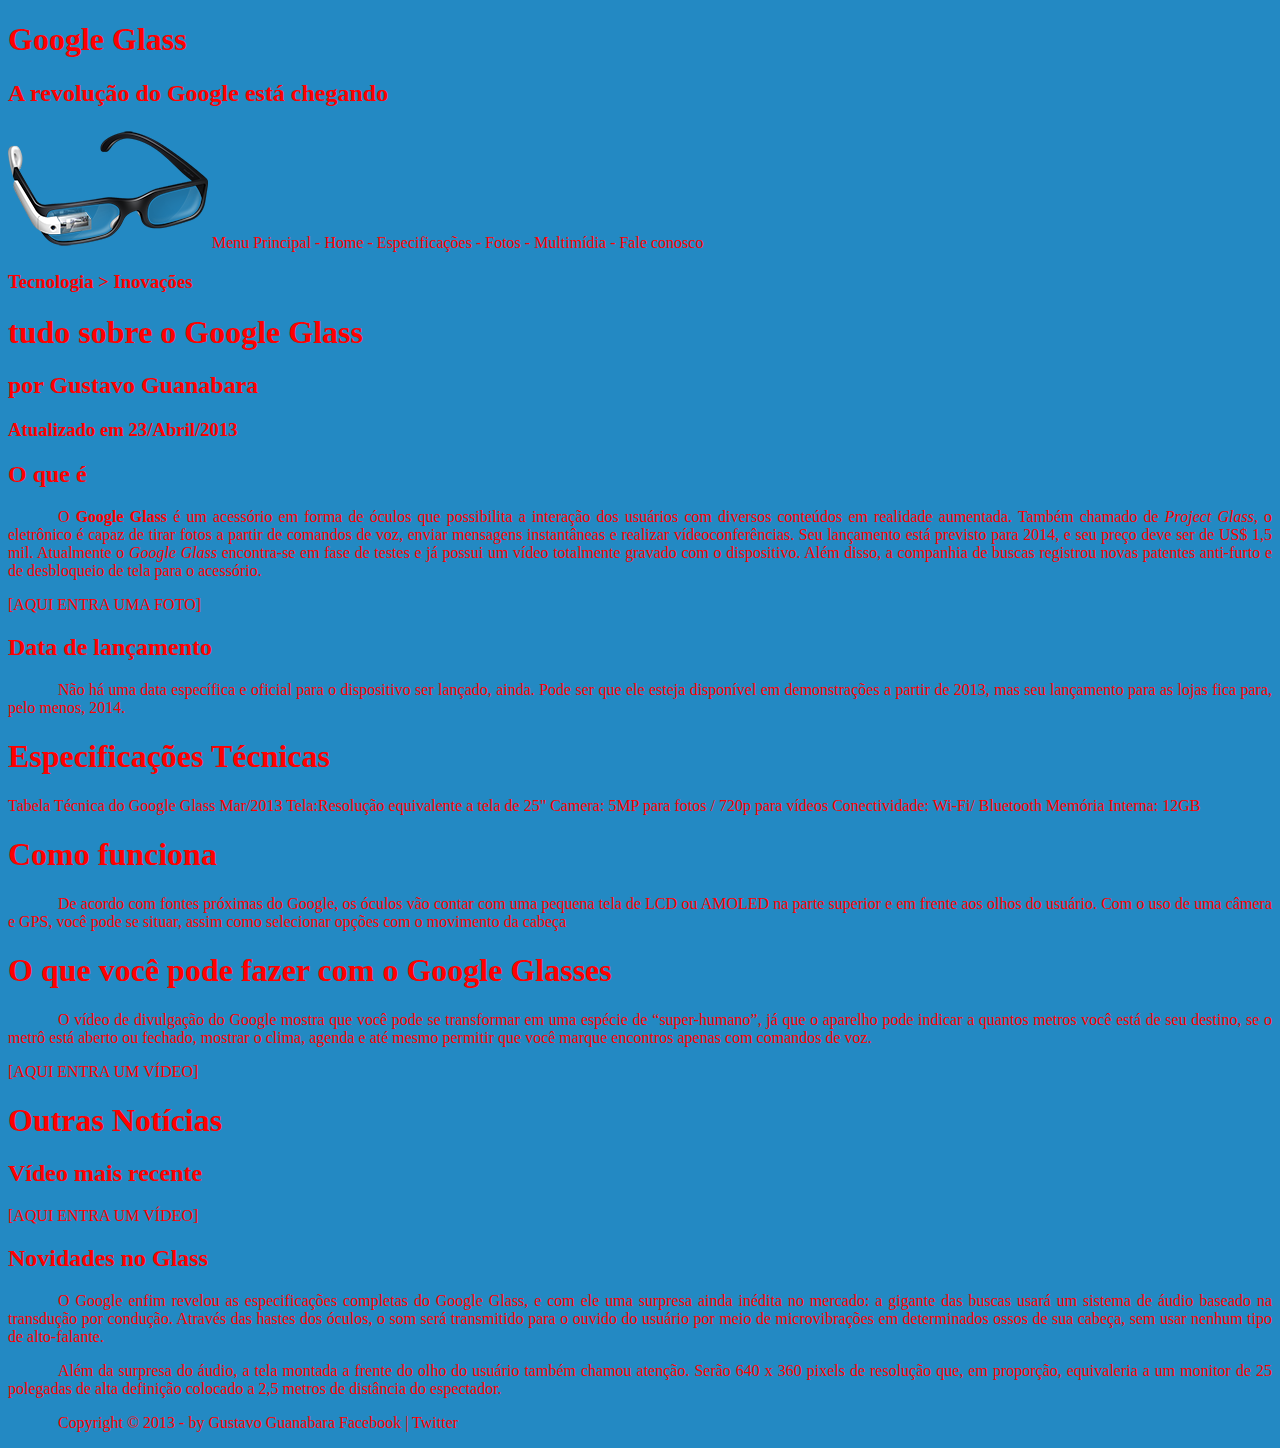
==== curso-html5-pacote01/projeto-glass-html5/index.html @ 9df1c86e "Entrando_no_CSS" ====
<!DOCTYPE html>
<html lang="pt-br">
    <head>
        <meta charset="UTF-8"/>
        <title>Tudo sobre Google Glass</title>
        <style>
            body{
                /*Normalmente as cores são escritas na forma de RGB mesmo. Isso evita alguns desentendimentos e eventuais problemas de monitor/código (vai que o editor considera um tom de vermelho diferente. Bons programas já mostram os códigos em hexadecimal diretamente. Uma boa ferramente de seletor hexadecimal é o Gimp
                Tbm é possível escrever as cores com rgb direto*/
                background-color: rgb(35, 137, 195);
                color: red;
            }
            p {
                text-align: justify;
                text-indent: 50px;
            }

        </style>

    </head>
    <body>
        <div id="interface">
            
            <!--Nomes de arquivos e id precisam ser claros e definidos (evite espaços e 
                acentuações)-->
            <header id="cabecalho">
                <!--Esse esquema do "hgroup" vai agrupar títulos. É útil em situações como essa msm, 
                    em que um cabeçalho/título precisa ser montado de uma mesma maneira em outros 
                    pontos do código. A diferença é apenas semântica-->
                <hgroup>
                <h1>Google Glass</h1>
                <h2>A revolução do Google está chegando</h2>
                </hgroup>

                <!--A tag de imagem é bem simples. Ela tem um parâmetro padrão src (absolutamente necessário
                    em qql situação). Essa tag pode ter um id pro CSS se for o caso tbm-->
                <img src="_imagens/glass-oculos-preto-peq.png"/>

                Menu Principal
                - Home
                - Especificações
                - Fotos
                - Multimídia
                - Fale conosco

            </header>

            <!--A tag <br/> (break row) faz a quebra de linha no html. Cada uso dela gera uma 
            quebra de linha
            O esquema do &nbsp; aumenta um espaço em branco-->
            <hgroup>
                <h3>Tecnologia > Inovações</h3>
                <h1> tudo sobre o Google Glass</h1>
                <h2>por Gustavo Guanabara</h2>
                <h3>Atualizado em 23/Abril/2013</h3>
            </hgroup>

            <!--
                Aqui são duas tags que utilizam esquemas no html para mostragem de código. Apenas algumas observações pertinentes.


            <pre>
                <code>
public static void main(String[] args){
    System.out.println("Hello World");
}
                </code>
            </pre>
            -->


            <!--
                Veja que esses símbolos especiais são interessantes mas extremamente situacionais, normalmente poucos são usados. Ainda assim é interessante manter uma src pra pegá-los de vez em quando

            <h1>Símbolos especiais</h1>
            <p>Toda a simbologia pode ser encontrada aqui: 'https://erikasarti.com/html/dingbats-simbolos-desenhos/'</p>
            -->
            
            <h2>O que é</h2>
            <!--Acabei de descobrir essa tag nova aqui, a &shy;, aparentemente ela funciona igual a tag <wbr/>, mas adiciona o hyphen entre as hifenizações
            Outra formatação interessante é a <em></em> - de emphasis. Muito parecida com as letras em itálico, mas com leves diferenças na letra e semânticas. Pro navegador o termo está em ênfase (algumas mudanças dependendo do contexto do navegador)
            A tag <del></del> substitui a tag <s>. Essa tag risca a palavra
            Muitas das tags antigas foram transferidas para formatação em CSS3. O problema q isso gera é a herança de características. Possivelmente usar text-decoration: none ou outro tipo de parâmetro com none será necessário-->
            <p>O <span style="font-weight: bolder">Google Glass</span> é um acessório em forma de óculos que possibilita a interação dos usuários com diversos conteúdos em realidade aumentada. Também chamado de <i>Project Glass</i>, o eletrônico é capaz de tirar fotos a partir de comandos de voz, enviar mensagens instantâneas e realizar vídeo&shy;con&shy;ferên&shy;cias. Seu lançamento está previsto para 2014, e seu preço deve ser de US$ 1,5 mil. Atualmente o <em>Google Glass</em> encontra-se em fase de testes e já possui um vídeo totalmente gravado com o dispositivo. Além disso, a companhia de buscas registrou novas patentes anti-furto e de desbloqueio de tela para o acessório.</p>

            [AQUI ENTRA UMA FOTO]

            <h2>Data de lançamento</h2>
            <p>Não há uma data específica e oficial para o dispositivo ser lançado, ainda. Pode ser que ele esteja disponível em demonstrações a partir de 2013, mas seu lançamento para as lojas fica para, pelo menos, 2014.</p>

            <h1>Especificações Técnicas</h1>
            Tabela Técnica do Google Glass Mar/2013

            Tela:Resolução equivalente a tela de 25"
            Camera: 5MP para fotos / 720p para vídeos
            Conectividade: Wi-Fi/ Bluetooth
            Memória Interna: 12GB

            <h1>Como funciona</h1>
            <p>De acordo com fontes próximas do Google, os óculos vão contar com uma pequena tela de LCD ou AMOLED na parte superior e em frente aos olhos do usuário. Com o uso de uma câmera e GPS, você pode se situar, assim como selecionar opções com o movimento da cabeça</p>

            <!--Existe essa tag de html5, a <wbr/> (short para wordbreaker), ela funciona como uma marcação de quebra de linha dentro do código (normalmente em parágrafos)-->
            <h1>O que você pode fazer com o Google Glasses</h1>
            <p>O vídeo de divulgação do Google mostra que você pode se transformar em uma espécie de “super-<wbr/>humano”, já que o aparelho pode indicar a quantos metros você está de seu destino, se o metrô está aberto ou fechado, mostrar o clima, agenda e até mesmo permitir que você marque encontros apenas com comandos de voz.</p>

            [AQUI ENTRA UM VÍDEO]

            <h1>Outras Notícias</h1>
            <h2>Vídeo mais recente</h2>

            [AQUI ENTRA UM VÍDEO]

            <h2>Novidades no Glass</h2>
            <p>O Google enfim revelou as especificações completas do Google Glass, e com ele uma surpresa ainda inédita no mercado: a gigante das buscas usará um sistema de áudio baseado na transdução por condução. Através das hastes dos óculos, o som será transmitido para o ouvido do usuário por meio de microvibrações em determinados ossos de sua cabeça, sem usar nenhum tipo de alto-falante.</p>

            <p>Além da surpresa do áudio, a tela montada a frente do olho do usuário também chamou atenção. Serão 640 x 360 pixels de resolução que, em proporção, equivaleria a um monitor de 25 polegadas de alta definição colocado a 2,5 metros de distância do espectador.</p>

            <p>Copyright &copy; 2013 - by Gustavo Guanabara
            Facebook | Twitter</p>

        </div>
    </body>
</html>
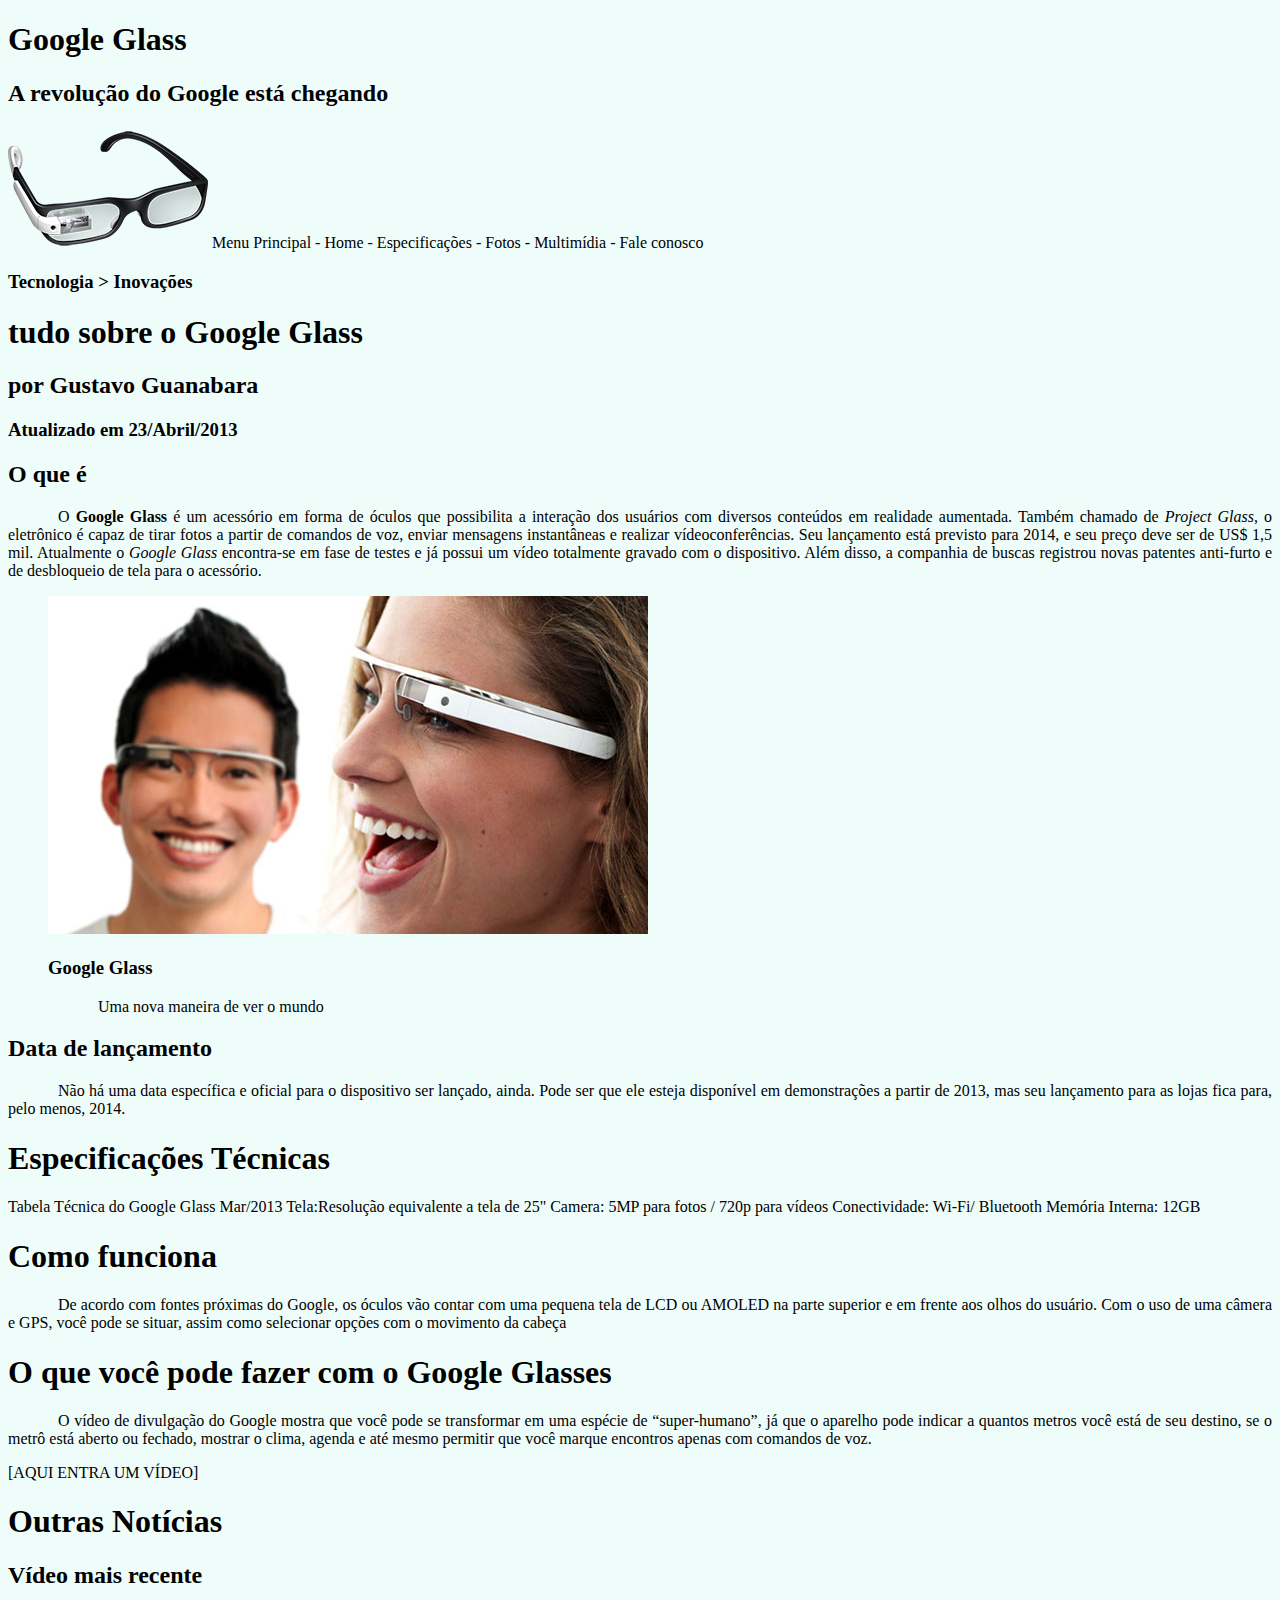
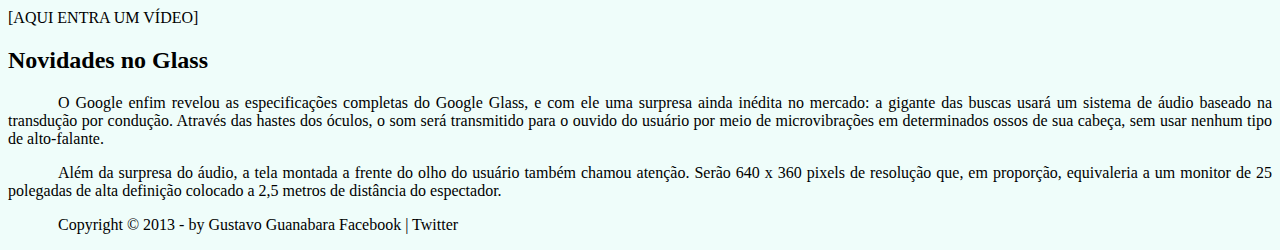
==== commit a905bd66: "CoresEImagens" ====
--- a/curso-html5-pacote01/projeto-glass-html5/index.html
+++ b/curso-html5-pacote01/projeto-glass-html5/index.html
@@ -5,10 +5,12 @@
         <title>Tudo sobre Google Glass</title>
         <style>
             body{
+                /*Importante dizer que não existem mais maneiras de tratar cores dentro do html. Só se for usado o React*/
                 /*Normalmente as cores são escritas na forma de RGB mesmo. Isso evita alguns desentendimentos e eventuais problemas de monitor/código (vai que o editor considera um tom de vermelho diferente. Bons programas já mostram os códigos em hexadecimal diretamente. Uma boa ferramente de seletor hexadecimal é o Gimp
                 Tbm é possível escrever as cores com rgb direto*/
-                background-color: rgb(35, 137, 195);
-                color: red;
+                background-color: hsla(165, 81%, 93%, 0.5); /*hsl usa parâmetros diferentes de cores pra definí-las. Tbm pode usar o canal alfa*/
+                /*Esse "a" aí é de 'alfa'. ELe mede o nível de transparência de determinado elemento que está na configuração. 0 é totalmente transparente, 1 é totalmente opaco.*/
+                color: rgba(0, 0, 0, 1);
             }
             p {
                 text-align: justify;
@@ -83,7 +85,20 @@
             Muitas das tags antigas foram transferidas para formatação em CSS3. O problema q isso gera é a herança de características. Possivelmente usar text-decoration: none ou outro tipo de parâmetro com none será necessário-->
             <p>O <span style="font-weight: bolder">Google Glass</span> é um acessório em forma de óculos que possibilita a interação dos usuários com diversos conteúdos em realidade aumentada. Também chamado de <i>Project Glass</i>, o eletrônico é capaz de tirar fotos a partir de comandos de voz, enviar mensagens instantâneas e realizar vídeo&shy;con&shy;ferên&shy;cias. Seu lançamento está previsto para 2014, e seu preço deve ser de US$ 1,5 mil. Atualmente o <em>Google Glass</em> encontra-se em fase de testes e já possui um vídeo totalmente gravado com o dispositivo. Além disso, a companhia de buscas registrou novas patentes anti-furto e de desbloqueio de tela para o acessório.</p>
 
-            [AQUI ENTRA UMA FOTO]
+            <!--Uma observação relacionada às imagens: é muito melhor usar um arquivo menor de verdade (dá pra mudar tudo em editores de texto) e colocar ele no tamanho certo, otimizado pra web, ao invés de só diminuir o arquivo na mão mesmo (com as tags de width
+            Tbm dá pra dizer que imagens png são consideravelmente maiores que os outros formatos
+            <img src="fundoInfinito.jpg"/>-->
+
+            <!--Essa tag <figure></figure> é meio nova no html e serve para juntar os componentes de uma imagem. Como legenda, nome endereçamento, etc. Ajuda na hora das pesquisas e audiodescrições-->
+            <figure>
+                <!--Apesar do windows usar contra-barras pra indexação de arquivos, a maioria dos sistemas p/ internet usa barras normais, então isso se tornou o padrão pra interpretação web. Evite ao máximo os caminhos absolutos na hora das imagens (quando ele for pro servidor as caminhos não funcionam mais)-->
+                <img src="_imagens/glass-quadro-homem-mulher.jpg"/>
+                <!--Esse figcaption tem um nome vindo de 'CC' (closed captions). É uma legenda, basicamente. Claro que existe uma esquematização CSS pra corrigir qql erro nessa tag-->
+                <figcaption>
+                    <h3>Google Glass</h3>
+                    <p>Uma nova maneira de ver o mundo</p>
+                </figcaption>
+            </figure>
 
             <h2>Data de lançamento</h2>
             <p>Não há uma data específica e oficial para o dispositivo ser lançado, ainda. Pode ser que ele esteja disponível em demonstrações a partir de 2013, mas seu lançamento para as lojas fica para, pelo menos, 2014.</p>
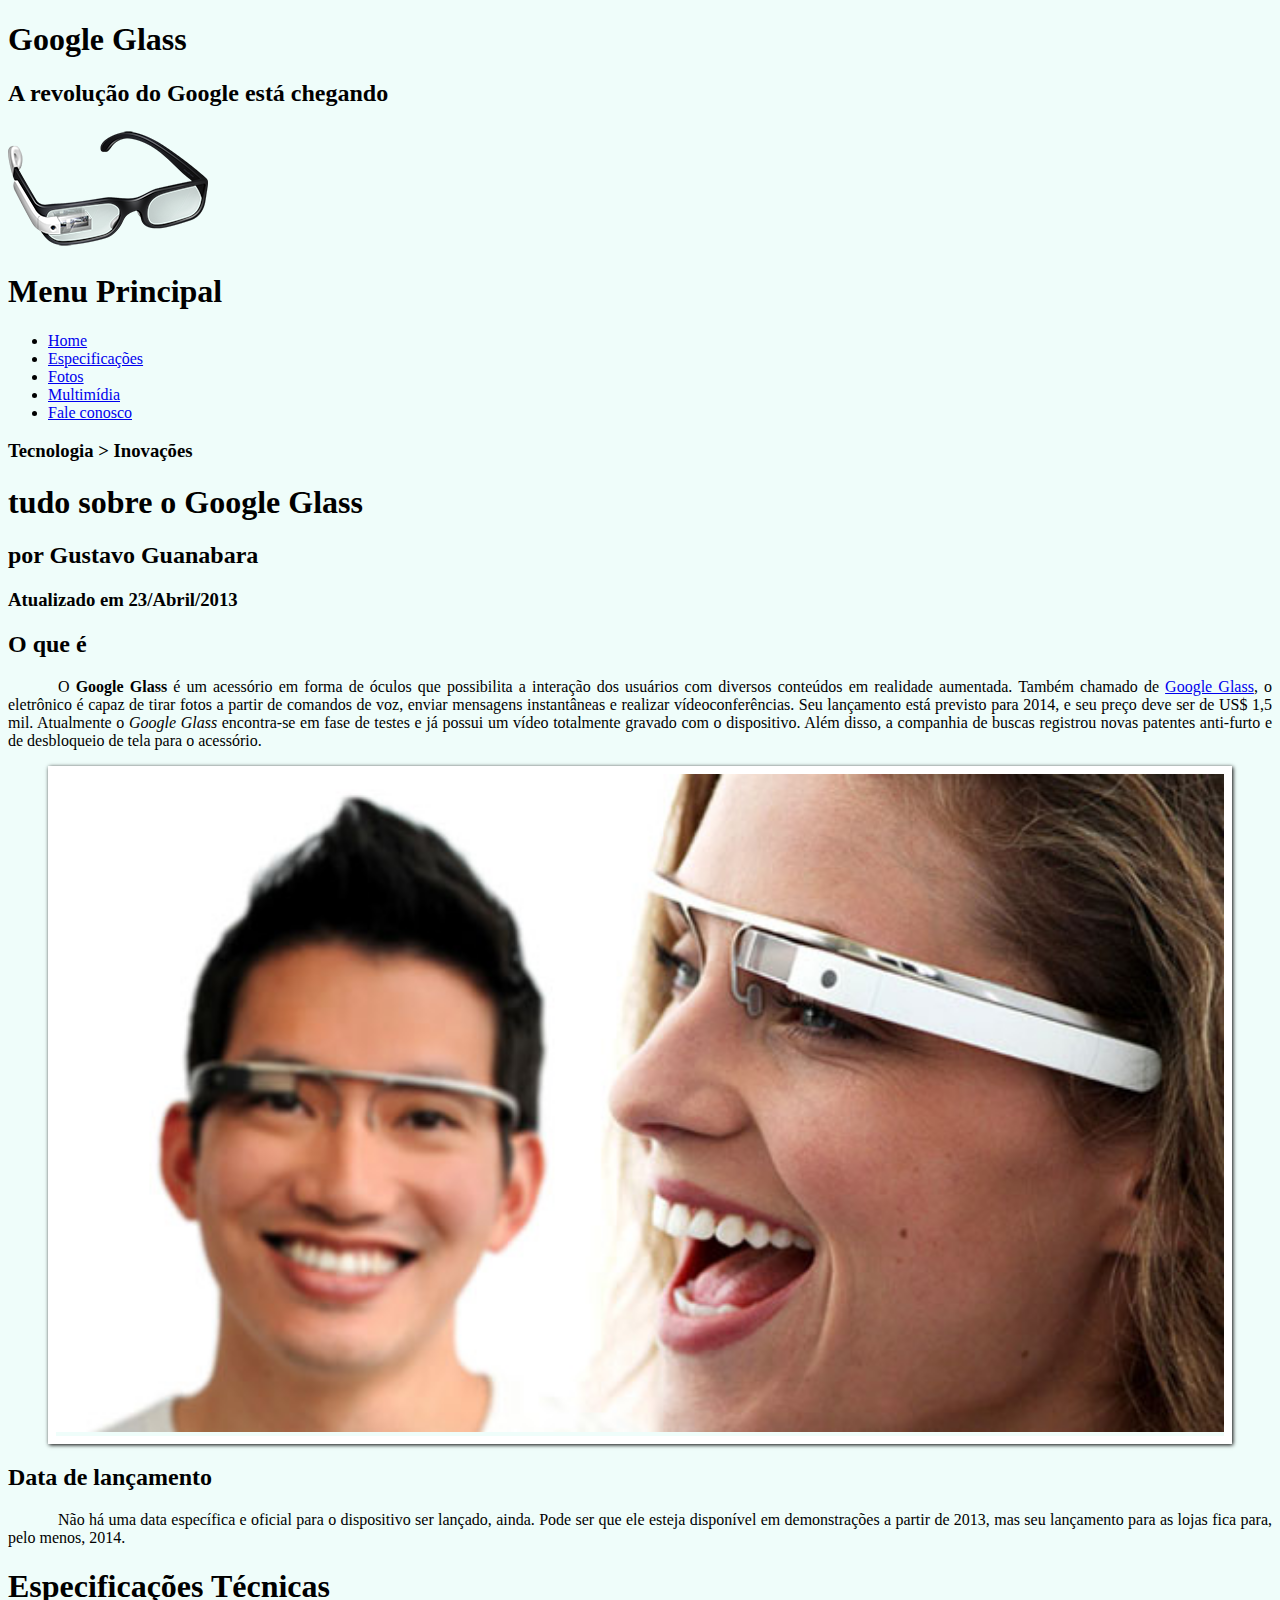
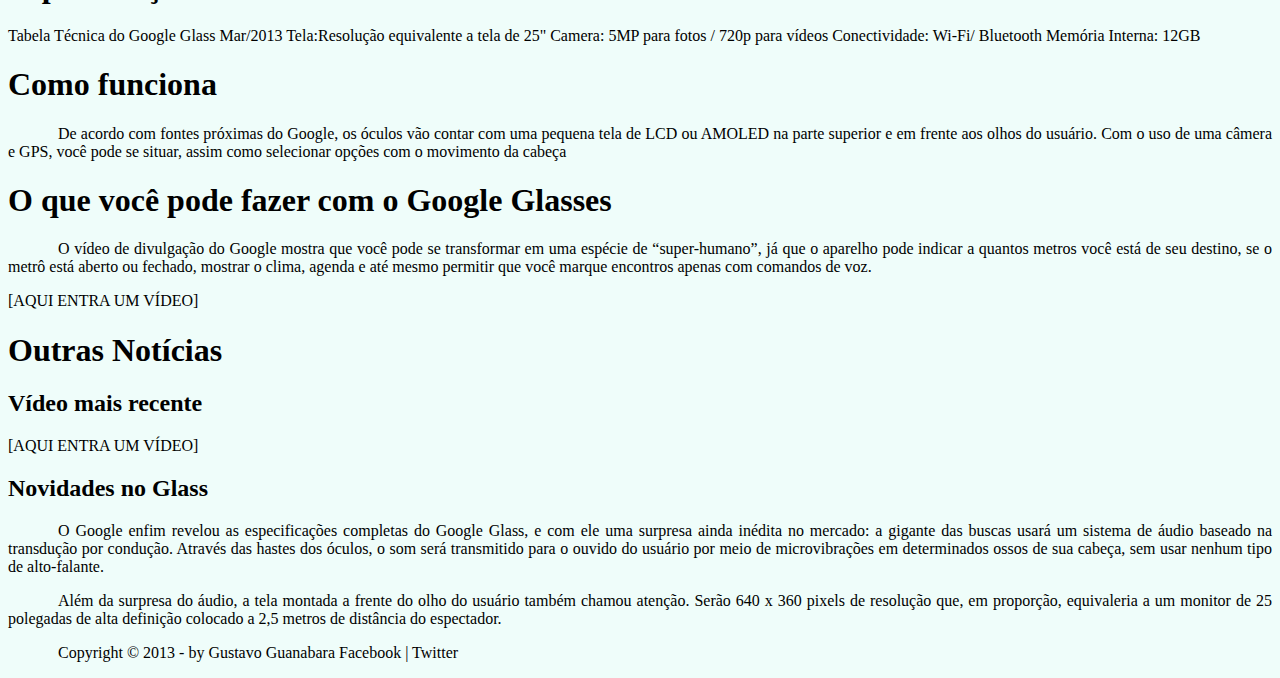
==== commit d1e07c72: "EstiloCss" ====
--- a/curso-html5-pacote01/projeto-glass-html5/index.html
+++ b/curso-html5-pacote01/projeto-glass-html5/index.html
@@ -3,21 +3,8 @@
     <head>
         <meta charset="UTF-8"/>
         <title>Tudo sobre Google Glass</title>
-        <style>
-            body{
-                /*Importante dizer que não existem mais maneiras de tratar cores dentro do html. Só se for usado o React*/
-                /*Normalmente as cores são escritas na forma de RGB mesmo. Isso evita alguns desentendimentos e eventuais problemas de monitor/código (vai que o editor considera um tom de vermelho diferente. Bons programas já mostram os códigos em hexadecimal diretamente. Uma boa ferramente de seletor hexadecimal é o Gimp
-                Tbm é possível escrever as cores com rgb direto*/
-                background-color: hsla(165, 81%, 93%, 0.5); /*hsl usa parâmetros diferentes de cores pra definí-las. Tbm pode usar o canal alfa*/
-                /*Esse "a" aí é de 'alfa'. ELe mede o nível de transparência de determinado elemento que está na configuração. 0 é totalmente transparente, 1 é totalmente opaco.*/
-                color: rgba(0, 0, 0, 1);
-            }
-            p {
-                text-align: justify;
-                text-indent: 50px;
-            }
-
-        </style>
+        
+        <link rel="stylesheet" type="text/css" href="_css/estilo.css"/>
 
     </head>
     <body>
@@ -38,13 +25,19 @@
                     em qql situação). Essa tag pode ter um id pro CSS se for o caso tbm-->
                 <img src="_imagens/glass-oculos-preto-peq.png"/>
 
-                Menu Principal
-                - Home
-                - Especificações
-                - Fotos
-                - Multimídia
-                - Fale conosco
-
+                <nav id=""menu>
+                    <h1>Menu Principal</h1>
+                    <!--Parâmetro start só funciona com números inteiros-->
+                    <!--Unordered lists só usam marcadores-->
+                    <ul>
+                        <!--Pra links internos é interessante manter o target _self-->
+                        <li><a href="index.html">Home</a></li>
+                        <li><a href="specs.html">Especificações</a></li>
+                        <li><a href="fotos.html">Fotos</a></li>
+                        <li><a href="multimidia.html">Multimídia</a></li>
+                        <li><a href="fale-conosco.html">Fale conosco</a></li>
+                    </ul>
+                </nav>
             </header>
 
             <!--A tag <br/> (break row) faz a quebra de linha no html. Cada uso dela gera uma 
@@ -83,14 +76,14 @@
             Outra formatação interessante é a <em></em> - de emphasis. Muito parecida com as letras em itálico, mas com leves diferenças na letra e semânticas. Pro navegador o termo está em ênfase (algumas mudanças dependendo do contexto do navegador)
             A tag <del></del> substitui a tag <s>. Essa tag risca a palavra
             Muitas das tags antigas foram transferidas para formatação em CSS3. O problema q isso gera é a herança de características. Possivelmente usar text-decoration: none ou outro tipo de parâmetro com none será necessário-->
-            <p>O <span style="font-weight: bolder">Google Glass</span> é um acessório em forma de óculos que possibilita a interação dos usuários com diversos conteúdos em realidade aumentada. Também chamado de <i>Project Glass</i>, o eletrônico é capaz de tirar fotos a partir de comandos de voz, enviar mensagens instantâneas e realizar vídeo&shy;con&shy;ferên&shy;cias. Seu lançamento está previsto para 2014, e seu preço deve ser de US$ 1,5 mil. Atualmente o <em>Google Glass</em> encontra-se em fase de testes e já possui um vídeo totalmente gravado com o dispositivo. Além disso, a companhia de buscas registrou novas patentes anti-furto e de desbloqueio de tela para o acessório.</p>
+            <p>O <span style="font-weight: bolder">Google Glass</span> é um acessório em forma de óculos que possibilita a interação dos usuários com diversos conteúdos em realidade aumentada. Também chamado de <a href="https://www.google.com/glass/start/" target="_blank">Google Glass</a>, o eletrônico é capaz de tirar fotos a partir de comandos de voz, enviar mensagens instantâneas e realizar vídeo&shy;con&shy;ferên&shy;cias. Seu lançamento está previsto para 2014, e seu preço deve ser de US$ 1,5 mil. Atualmente o <em>Google Glass</em> encontra-se em fase de testes e já possui um vídeo totalmente gravado com o dispositivo. Além disso, a companhia de buscas registrou novas patentes anti-furto e de desbloqueio de tela para o acessório.</p>
 
             <!--Uma observação relacionada às imagens: é muito melhor usar um arquivo menor de verdade (dá pra mudar tudo em editores de texto) e colocar ele no tamanho certo, otimizado pra web, ao invés de só diminuir o arquivo na mão mesmo (com as tags de width
             Tbm dá pra dizer que imagens png são consideravelmente maiores que os outros formatos
             <img src="fundoInfinito.jpg"/>-->
 
             <!--Essa tag <figure></figure> é meio nova no html e serve para juntar os componentes de uma imagem. Como legenda, nome endereçamento, etc. Ajuda na hora das pesquisas e audiodescrições-->
-            <figure>
+            <figure class="foto-legenda">
                 <!--Apesar do windows usar contra-barras pra indexação de arquivos, a maioria dos sistemas p/ internet usa barras normais, então isso se tornou o padrão pra interpretação web. Evite ao máximo os caminhos absolutos na hora das imagens (quando ele for pro servidor as caminhos não funcionam mais)-->
                 <img src="_imagens/glass-quadro-homem-mulher.jpg"/>
                 <!--Esse figcaption tem um nome vindo de 'CC' (closed captions). É uma legenda, basicamente. Claro que existe uma esquematização CSS pra corrigir qql erro nessa tag-->
--- a/curso-html5-pacote01/projeto-glass-html5/_css/estilo.css
+++ b/curso-html5-pacote01/projeto-glass-html5/_css/estilo.css
@@ -0,0 +1,49 @@
+@charset "UTF-8";
+
+body{
+    /*Importante dizer que não existem mais maneiras de tratar cores dentro do html. Só se for usado o React*/
+    /*Normalmente as cores são escritas na forma de RGB mesmo. Isso evita alguns desentendimentos e eventuais problemas de monitor/código (vai que o editor considera um tom de vermelho diferente. Bons programas já mostram os códigos em hexadecimal diretamente. Uma boa ferramente de seletor hexadecimal é o Gimp
+    Tbm é possível escrever as cores com rgb direto*/
+    background-color: hsla(165, 81%, 93%, 0.5); /*hsl usa parâmetros diferentes de cores pra definí-las. Tbm pode usar o canal alfa*/
+    /*Esse "a" aí é de 'alfa'. ELe mede o nível de transparência de determinado elemento que está na configuração. 0 é totalmente transparente, 1 é totalmente opaco.*/
+    color: rgba(0, 0, 0, 1);
+}
+p {
+    text-align: justify;
+    text-indent: 50px;
+}
+
+/*Formatação de imagens com legendas*/
+/*É padrão da linguagem CSS usar o nome da tag . o nome da classe*/
+figure.foto-legenda {
+    position: relative;
+    border: 8px solid white;
+    box-shadow: 1px 1px 4px black;
+}
+
+/*Tags dentro de figure precisam ser marcadas dps da referência de classe*/
+figure.foto-legenda img{
+    width: 100%;
+    height: 100%;
+}
+
+figure.foto-legenda figcaption {
+    opacity: 0;
+    position: absolute;
+    top: 0px;
+    background-color: rgba(0, 0, 0, 0.4);
+    color: white;
+    width: 100%;
+    height: 100%;
+    padding: 10px;
+    box-sizing: border-box;
+    transition: 1s;
+}
+
+figure.foto-legenda:hover figcaption {
+    opacity: 1;
+}
+
+nav.menu {
+    
+}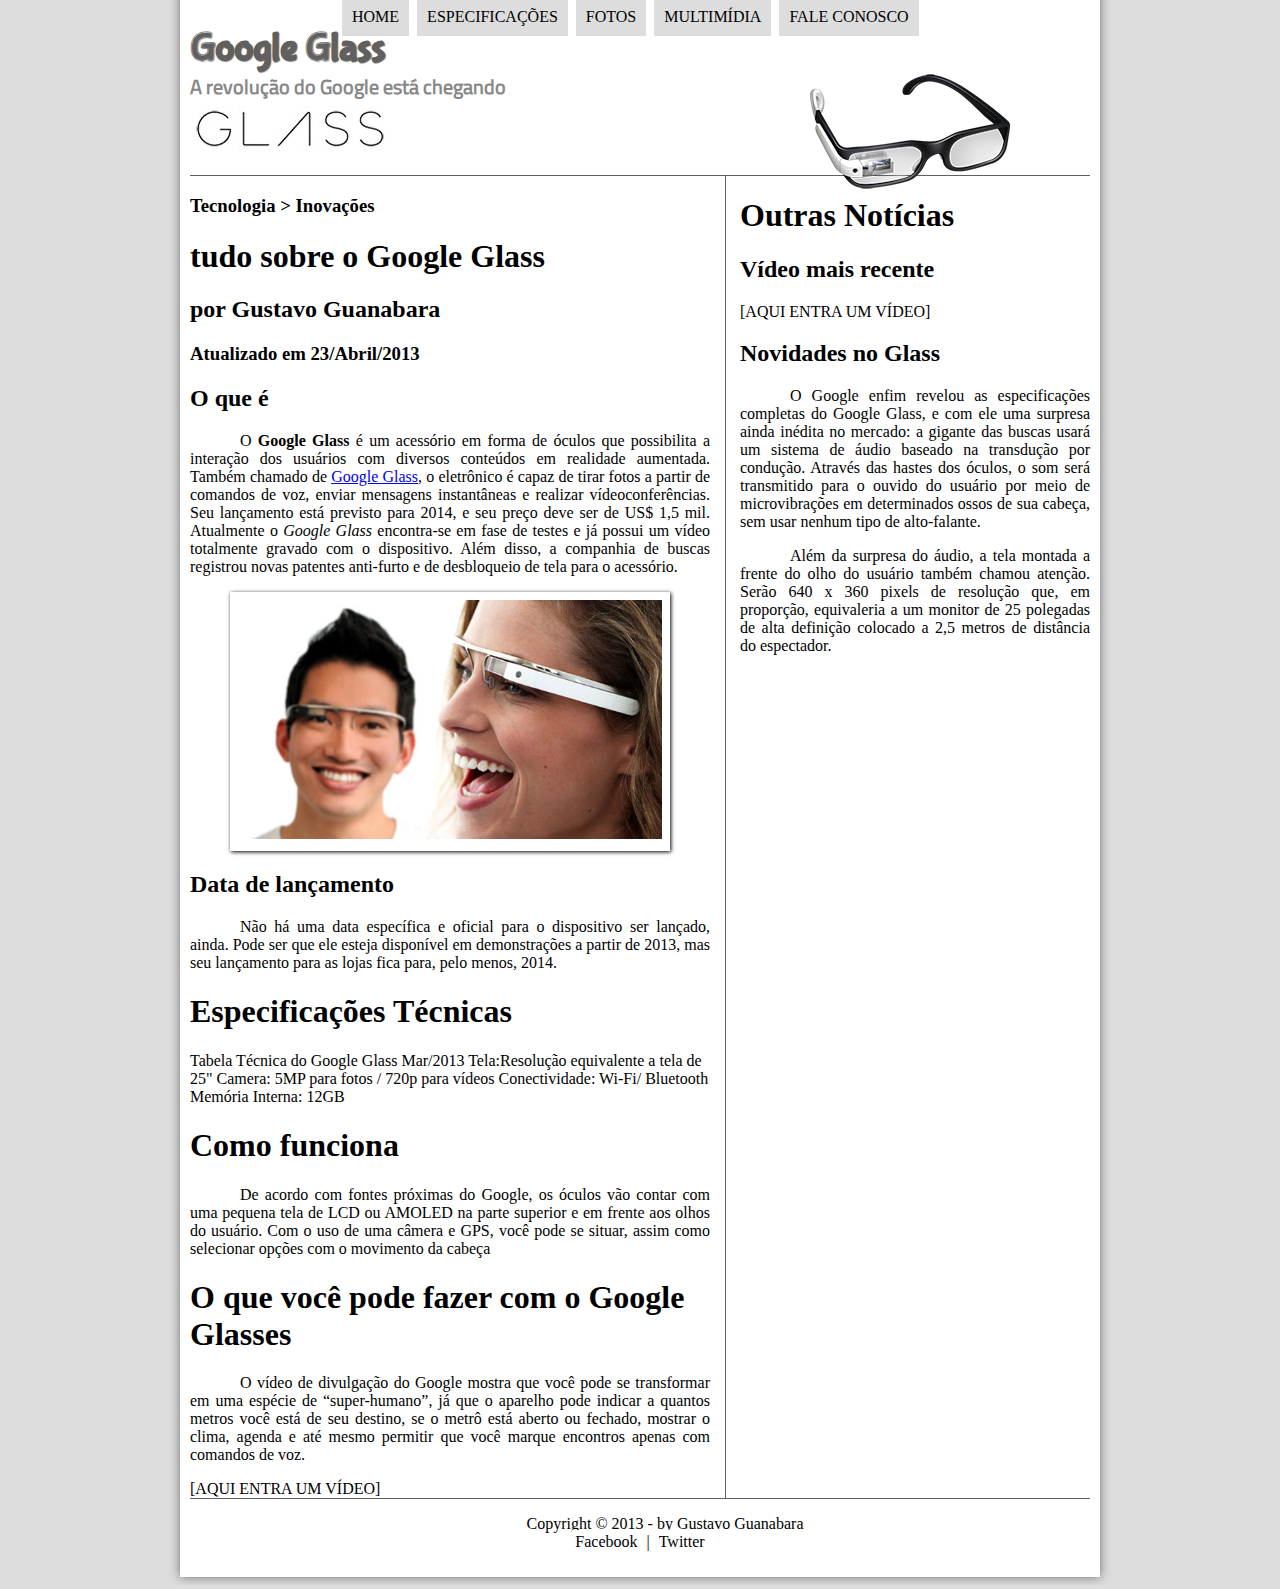
==== commit 0aaddb1a: "RedistribuicaoDosElementos" ====
--- a/curso-html5-pacote01/projeto-glass-html5/index.html
+++ b/curso-html5-pacote01/projeto-glass-html5/index.html
@@ -23,9 +23,9 @@
 
                 <!--A tag de imagem é bem simples. Ela tem um parâmetro padrão src (absolutamente necessário
                     em qql situação). Essa tag pode ter um id pro CSS se for o caso tbm-->
-                <img src="_imagens/glass-oculos-preto-peq.png"/>
+                <img id="icone" src="_imagens/glass-oculos-preto-peq.png"/>
 
-                <nav id=""menu>
+                <nav id="menu">
                     <h1>Menu Principal</h1>
                     <!--Parâmetro start só funciona com números inteiros-->
                     <!--Unordered lists só usam marcadores-->
@@ -40,92 +40,98 @@
                 </nav>
             </header>
 
-            <!--A tag <br/> (break row) faz a quebra de linha no html. Cada uso dela gera uma 
-            quebra de linha
-            O esquema do &nbsp; aumenta um espaço em branco-->
-            <hgroup>
-                <h3>Tecnologia > Inovações</h3>
-                <h1> tudo sobre o Google Glass</h1>
-                <h2>por Gustavo Guanabara</h2>
-                <h3>Atualizado em 23/Abril/2013</h3>
-            </hgroup>
+            <section id="corpo">
 
-            <!--
-                Aqui são duas tags que utilizam esquemas no html para mostragem de código. Apenas algumas observações pertinentes.
+                <!--A tag <br/> (break row) faz a quebra de linha no html. Cada uso dela gera uma 
+                quebra de linha
+                O esquema do &nbsp; aumenta um espaço em branco-->
+                <hgroup>
+                    <h3>Tecnologia > Inovações</h3>
+                    <h1> tudo sobre o Google Glass</h1>
+                    <h2>por Gustavo Guanabara</h2>
+                    <h3>Atualizado em 23/Abril/2013</h3>
+                </hgroup>
+
+                <!--
+                    Aqui são duas tags que utilizam esquemas no html para mostragem de código. Apenas algumas observações pertinentes.
 
 
-            <pre>
-                <code>
+                <pre>
+                    <code>
 public static void main(String[] args){
     System.out.println("Hello World");
 }
-                </code>
-            </pre>
-            -->
+                    </code>
+                </pre>
+                -->
 
 
-            <!--
-                Veja que esses símbolos especiais são interessantes mas extremamente situacionais, normalmente poucos são usados. Ainda assim é interessante manter uma src pra pegá-los de vez em quando
+                <!--
+                    Veja que esses símbolos especiais são interessantes mas extremamente situacionais, normalmente poucos são usados. Ainda assim é interessante manter uma src pra pegá-los de vez em quando
 
-            <h1>Símbolos especiais</h1>
-            <p>Toda a simbologia pode ser encontrada aqui: 'https://erikasarti.com/html/dingbats-simbolos-desenhos/'</p>
-            -->
-            
-            <h2>O que é</h2>
-            <!--Acabei de descobrir essa tag nova aqui, a &shy;, aparentemente ela funciona igual a tag <wbr/>, mas adiciona o hyphen entre as hifenizações
-            Outra formatação interessante é a <em></em> - de emphasis. Muito parecida com as letras em itálico, mas com leves diferenças na letra e semânticas. Pro navegador o termo está em ênfase (algumas mudanças dependendo do contexto do navegador)
-            A tag <del></del> substitui a tag <s>. Essa tag risca a palavra
-            Muitas das tags antigas foram transferidas para formatação em CSS3. O problema q isso gera é a herança de características. Possivelmente usar text-decoration: none ou outro tipo de parâmetro com none será necessário-->
-            <p>O <span style="font-weight: bolder">Google Glass</span> é um acessório em forma de óculos que possibilita a interação dos usuários com diversos conteúdos em realidade aumentada. Também chamado de <a href="https://www.google.com/glass/start/" target="_blank">Google Glass</a>, o eletrônico é capaz de tirar fotos a partir de comandos de voz, enviar mensagens instantâneas e realizar vídeo&shy;con&shy;ferên&shy;cias. Seu lançamento está previsto para 2014, e seu preço deve ser de US$ 1,5 mil. Atualmente o <em>Google Glass</em> encontra-se em fase de testes e já possui um vídeo totalmente gravado com o dispositivo. Além disso, a companhia de buscas registrou novas patentes anti-furto e de desbloqueio de tela para o acessório.</p>
+                <h1>Símbolos especiais</h1>
+                <p>Toda a simbologia pode ser encontrada aqui: 'https://erikasarti.com/html/dingbats-simbolos-desenhos/'</p>
+                -->
+                
+                <h2>O que é</h2>
+                <!--Acabei de descobrir essa tag nova aqui, a &shy;, aparentemente ela funciona igual a tag <wbr/>, mas adiciona o hyphen entre as hifenizações
+                Outra formatação interessante é a <em></em> - de emphasis. Muito parecida com as letras em itálico, mas com leves diferenças na letra e semânticas. Pro navegador o termo está em ênfase (algumas mudanças dependendo do contexto do navegador)
+                A tag <del></del> substitui a tag <s>. Essa tag risca a palavra
+                Muitas das tags antigas foram transferidas para formatação em CSS3. O problema q isso gera é a herança de características. Possivelmente usar text-decoration: none ou outro tipo de parâmetro com none será necessário-->
+                <p>O <span style="font-weight: bolder">Google Glass</span> é um acessório em forma de óculos que possibilita a interação dos usuários com diversos conteúdos em realidade aumentada. Também chamado de <a href="https://www.google.com/glass/start/" target="_blank">Google Glass</a>, o eletrônico é capaz de tirar fotos a partir de comandos de voz, enviar mensagens instantâneas e realizar vídeo&shy;con&shy;ferên&shy;cias. Seu lançamento está previsto para 2014, e seu preço deve ser de US$ 1,5 mil. Atualmente o <em>Google Glass</em> encontra-se em fase de testes e já possui um vídeo totalmente gravado com o dispositivo. Além disso, a companhia de buscas registrou novas patentes anti-furto e de desbloqueio de tela para o acessório.</p>
 
-            <!--Uma observação relacionada às imagens: é muito melhor usar um arquivo menor de verdade (dá pra mudar tudo em editores de texto) e colocar ele no tamanho certo, otimizado pra web, ao invés de só diminuir o arquivo na mão mesmo (com as tags de width
-            Tbm dá pra dizer que imagens png são consideravelmente maiores que os outros formatos
-            <img src="fundoInfinito.jpg"/>-->
+                <!--Uma observação relacionada às imagens: é muito melhor usar um arquivo menor de verdade (dá pra mudar tudo em editores de texto) e colocar ele no tamanho certo, otimizado pra web, ao invés de só diminuir o arquivo na mão mesmo (com as tags de width
+                Tbm dá pra dizer que imagens png são consideravelmente maiores que os outros formatos
+                <img src="fundoInfinito.jpg"/>-->
 
-            <!--Essa tag <figure></figure> é meio nova no html e serve para juntar os componentes de uma imagem. Como legenda, nome endereçamento, etc. Ajuda na hora das pesquisas e audiodescrições-->
-            <figure class="foto-legenda">
-                <!--Apesar do windows usar contra-barras pra indexação de arquivos, a maioria dos sistemas p/ internet usa barras normais, então isso se tornou o padrão pra interpretação web. Evite ao máximo os caminhos absolutos na hora das imagens (quando ele for pro servidor as caminhos não funcionam mais)-->
-                <img src="_imagens/glass-quadro-homem-mulher.jpg"/>
-                <!--Esse figcaption tem um nome vindo de 'CC' (closed captions). É uma legenda, basicamente. Claro que existe uma esquematização CSS pra corrigir qql erro nessa tag-->
-                <figcaption>
-                    <h3>Google Glass</h3>
-                    <p>Uma nova maneira de ver o mundo</p>
-                </figcaption>
-            </figure>
+                <!--Essa tag <figure></figure> é meio nova no html e serve para juntar os componentes de uma imagem. Como legenda, nome endereçamento, etc. Ajuda na hora das pesquisas e audiodescrições-->
+                <figure class="foto-legenda">
+                    <!--Apesar do windows usar contra-barras pra indexação de arquivos, a maioria dos sistemas p/ internet usa barras normais, então isso se tornou o padrão pra interpretação web. Evite ao máximo os caminhos absolutos na hora das imagens (quando ele for pro servidor as caminhos não funcionam mais)-->
+                    <img src="_imagens/glass-quadro-homem-mulher.jpg"/>
+                    <!--Esse figcaption tem um nome vindo de 'CC' (closed captions). É uma legenda, basicamente. Claro que existe uma esquematização CSS pra corrigir qql erro nessa tag-->
+                    <figcaption>
+                        <h3>Google Glass</h3>
+                        <p>Uma nova maneira de ver o mundo</p>
+                    </figcaption>
+                </figure>
 
-            <h2>Data de lançamento</h2>
-            <p>Não há uma data específica e oficial para o dispositivo ser lançado, ainda. Pode ser que ele esteja disponível em demonstrações a partir de 2013, mas seu lançamento para as lojas fica para, pelo menos, 2014.</p>
+                <h2>Data de lançamento</h2>
+                <p>Não há uma data específica e oficial para o dispositivo ser lançado, ainda. Pode ser que ele esteja disponível em demonstrações a partir de 2013, mas seu lançamento para as lojas fica para, pelo menos, 2014.</p>
 
-            <h1>Especificações Técnicas</h1>
-            Tabela Técnica do Google Glass Mar/2013
+                <h1>Especificações Técnicas</h1>
+                Tabela Técnica do Google Glass Mar/2013
 
-            Tela:Resolução equivalente a tela de 25"
-            Camera: 5MP para fotos / 720p para vídeos
-            Conectividade: Wi-Fi/ Bluetooth
-            Memória Interna: 12GB
+                Tela:Resolução equivalente a tela de 25"
+                Camera: 5MP para fotos / 720p para vídeos
+                Conectividade: Wi-Fi/ Bluetooth
+                Memória Interna: 12GB
 
-            <h1>Como funciona</h1>
-            <p>De acordo com fontes próximas do Google, os óculos vão contar com uma pequena tela de LCD ou AMOLED na parte superior e em frente aos olhos do usuário. Com o uso de uma câmera e GPS, você pode se situar, assim como selecionar opções com o movimento da cabeça</p>
+                <h1>Como funciona</h1>
+                <p>De acordo com fontes próximas do Google, os óculos vão contar com uma pequena tela de LCD ou AMOLED na parte superior e em frente aos olhos do usuário. Com o uso de uma câmera e GPS, você pode se situar, assim como selecionar opções com o movimento da cabeça</p>
 
-            <!--Existe essa tag de html5, a <wbr/> (short para wordbreaker), ela funciona como uma marcação de quebra de linha dentro do código (normalmente em parágrafos)-->
-            <h1>O que você pode fazer com o Google Glasses</h1>
-            <p>O vídeo de divulgação do Google mostra que você pode se transformar em uma espécie de “super-<wbr/>humano”, já que o aparelho pode indicar a quantos metros você está de seu destino, se o metrô está aberto ou fechado, mostrar o clima, agenda e até mesmo permitir que você marque encontros apenas com comandos de voz.</p>
+                <!--Existe essa tag de html5, a <wbr/> (short para wordbreaker), ela funciona como uma marcação de quebra de linha dentro do código (normalmente em parágrafos)-->
+                <h1>O que você pode fazer com o Google Glasses</h1>
+                <p>O vídeo de divulgação do Google mostra que você pode se transformar em uma espécie de “super-<wbr/>humano”, já que o aparelho pode indicar a quantos metros você está de seu destino, se o metrô está aberto ou fechado, mostrar o clima, agenda e até mesmo permitir que você marque encontros apenas com comandos de voz.</p>
 
-            [AQUI ENTRA UM VÍDEO]
+                [AQUI ENTRA UM VÍDEO]
 
-            <h1>Outras Notícias</h1>
-            <h2>Vídeo mais recente</h2>
+            </section>
+            <aside id="lateral">
+                <h1>Outras Notícias</h1>
+                <h2>Vídeo mais recente</h2>
 
-            [AQUI ENTRA UM VÍDEO]
+                [AQUI ENTRA UM VÍDEO]
 
-            <h2>Novidades no Glass</h2>
-            <p>O Google enfim revelou as especificações completas do Google Glass, e com ele uma surpresa ainda inédita no mercado: a gigante das buscas usará um sistema de áudio baseado na transdução por condução. Através das hastes dos óculos, o som será transmitido para o ouvido do usuário por meio de microvibrações em determinados ossos de sua cabeça, sem usar nenhum tipo de alto-falante.</p>
+                <h2>Novidades no Glass</h2>
+                <p>O Google enfim revelou as especificações completas do Google Glass, e com ele uma surpresa ainda inédita no mercado: a gigante das buscas usará um sistema de áudio baseado na transdução por condução. Através das hastes dos óculos, o som será transmitido para o ouvido do usuário por meio de microvibrações em determinados ossos de sua cabeça, sem usar nenhum tipo de alto-falante.</p>
 
-            <p>Além da surpresa do áudio, a tela montada a frente do olho do usuário também chamou atenção. Serão 640 x 360 pixels de resolução que, em proporção, equivaleria a um monitor de 25 polegadas de alta definição colocado a 2,5 metros de distância do espectador.</p>
+                <p>Além da surpresa do áudio, a tela montada a frente do olho do usuário também chamou atenção. Serão 640 x 360 pixels de resolução que, em proporção, equivaleria a um monitor de 25 polegadas de alta definição colocado a 2,5 metros de distância do espectador.</p>
+            </aside>
 
-            <p>Copyright &copy; 2013 - by Gustavo Guanabara
-            Facebook | Twitter</p>
-
+            <footer id="rodape">
+                <p>Copyright &copy; 2013 - by Gustavo Guanabara <br/>
+                <a id="link" href="http://Facebook.com/cursosemvideo" target="_blank">Facebook</a> | <a id="link" href="https://twitter.com/guanabara" target="_blank">Twitter</a></p>
+            </footer>
         </div>
     </body>
 </html>--- a/curso-html5-pacote01/projeto-glass-html5/_css/estilo.css
+++ b/curso-html5-pacote01/projeto-glass-html5/_css/estilo.css
@@ -1,16 +1,65 @@
 @charset "UTF-8";
+@font-face {
+    font-family: 'FontLogo';
+    src: url("../_fonts/bubblegum-sans-regular.otf");
+}
+@font-face {
+    font-family: 'FontH2';
+    src: url("../_fonts/TitilliumWeb-Regular.ttf");
+}
 
 body{
     /*Importante dizer que não existem mais maneiras de tratar cores dentro do html. Só se for usado o React*/
     /*Normalmente as cores são escritas na forma de RGB mesmo. Isso evita alguns desentendimentos e eventuais problemas de monitor/código (vai que o editor considera um tom de vermelho diferente. Bons programas já mostram os códigos em hexadecimal diretamente. Uma boa ferramente de seletor hexadecimal é o Gimp
     Tbm é possível escrever as cores com rgb direto*/
-    background-color: hsla(165, 81%, 93%, 0.5); /*hsl usa parâmetros diferentes de cores pra definí-las. Tbm pode usar o canal alfa*/
+    background-color: #dddddd; /*hsl usa parâmetros diferentes de cores pra definí-las. Tbm pode usar o canal alfa*/
     /*Esse "a" aí é de 'alfa'. ELe mede o nível de transparência de determinado elemento que está na configuração. 0 é totalmente transparente, 1 é totalmente opaco.*/
     color: rgba(0, 0, 0, 1);
 }
+
+div#interface {
+    width: 900px;
+    background-color: #ffffff;
+    margin: -20px auto 0px auto;
+    box-shadow: 0px 0px 10px rgba(0, 0, 0, 0.5);
+    padding: 10px;
+}
+
 p {
     text-align: justify;
     text-indent: 50px;
+}
+
+header#cabecalho img#icone {
+    position: absolute;
+    left: 810px;
+    top: 70px;
+}
+
+header#cabecalho {
+    border-bottom: 1px #606060 solid;
+    height: 150px;
+    /*Nesse parâmetro, se for uma imgaem pequena, ele vai replicar em todo o espaço desponível*/
+    background: url("../_imagens/glass-logo-peq.jpg") no-repeat 0px 80px;
+}
+
+header#cabecalho h1 {
+    /*O usuário não precisa ter a fonte, o navegador faz esse trabalho
+    O google.com/fonts tem várias fontes interessantes pra se trabalhar - importante ver se a fonte tem os caracteres acentuados (principalmente em UTF-8)*/
+    font-family: 'FontLogo', sans-serif;
+    font-size: 30pt;
+    color: #606060;
+    text-shadow: 1px 1px 1px rgba(0, 0, 0, 0.6);
+    padding: 0px;
+    margin-bottom: 0px;
+}
+
+header#cabecalho h2 {
+    font-family: 'FontH2', sans-serif;
+    color: #888888;
+    font-size: 15pt;
+    padding: 0px;
+    margin-top: 0px;
 }
 
 /*Formatação de imagens com legendas*/
@@ -44,6 +93,82 @@
     opacity: 1;
 }
 
-nav.menu {
-    
+/*Formatação do menu*/
+/*Existe uma diferença primordial entre posição relativa e absoluta: A relativa dx o objeto preso para movimentação dentro da div que ele está. Agora, na absoluta, dá pra extravasar e colocar em praticamente qql canto do site*/
+nav#menu {
+    display: block;
+}
+
+nav#menu ul{
+    list-style: none;
+    text-transform: uppercase;
+    position: absolute;
+    top: -20px;
+    left: 300px;
+}
+
+nav#menu li {
+    display: inline-block;
+    background-color: #dddddd;
+    /*Diferença primordial entre padding e margin: padding é o espaçamnto dentro do objeto (ou cantâiner), o margin está relacionado ao espaçamento fora dele*/
+    padding: 10px;
+    margin: 2px;
+    transition: background-color 1s;
+}
+
+nav#menu li:hover {
+    background-color: #606060;
+}
+
+/*Esconde alguns escritos dentro do html*/
+nav#menu h1 {
+    display: none;
+}
+
+nav#menu a {
+    color: black;
+    text-decoration: none;
+}
+
+nav#menu a:hover {
+    color: white;
+    text-decoration: underline;
+}
+
+section#corpo {
+    display: block;
+    width: 520px;
+    float: left;
+    border-right: 1px solid #606060;
+    padding-right: 15px;
+}
+
+aside#lateral {
+    display: block;
+    width: 350px;
+    float: right;
+}
+
+footer#rodape {
+    clear: both;
+    border-top: 1px solid #606060;
+}
+
+footer#rodape p {
+    text-align: center;
+}
+
+footer#rodape a#link {
+    padding: 3px;
+    margin: 2px;
+    margin-top: 5px;
+    background-color: #ffffff;
+    transition: background-color 0.5s;
+    text-decoration: none;
+    color:rgba(0, 0, 0, 1)
+}
+
+footer#rodape a#link:hover {
+    background-color: whitesmoke;
+    color:rgba(1, 1, 1, 1);
 }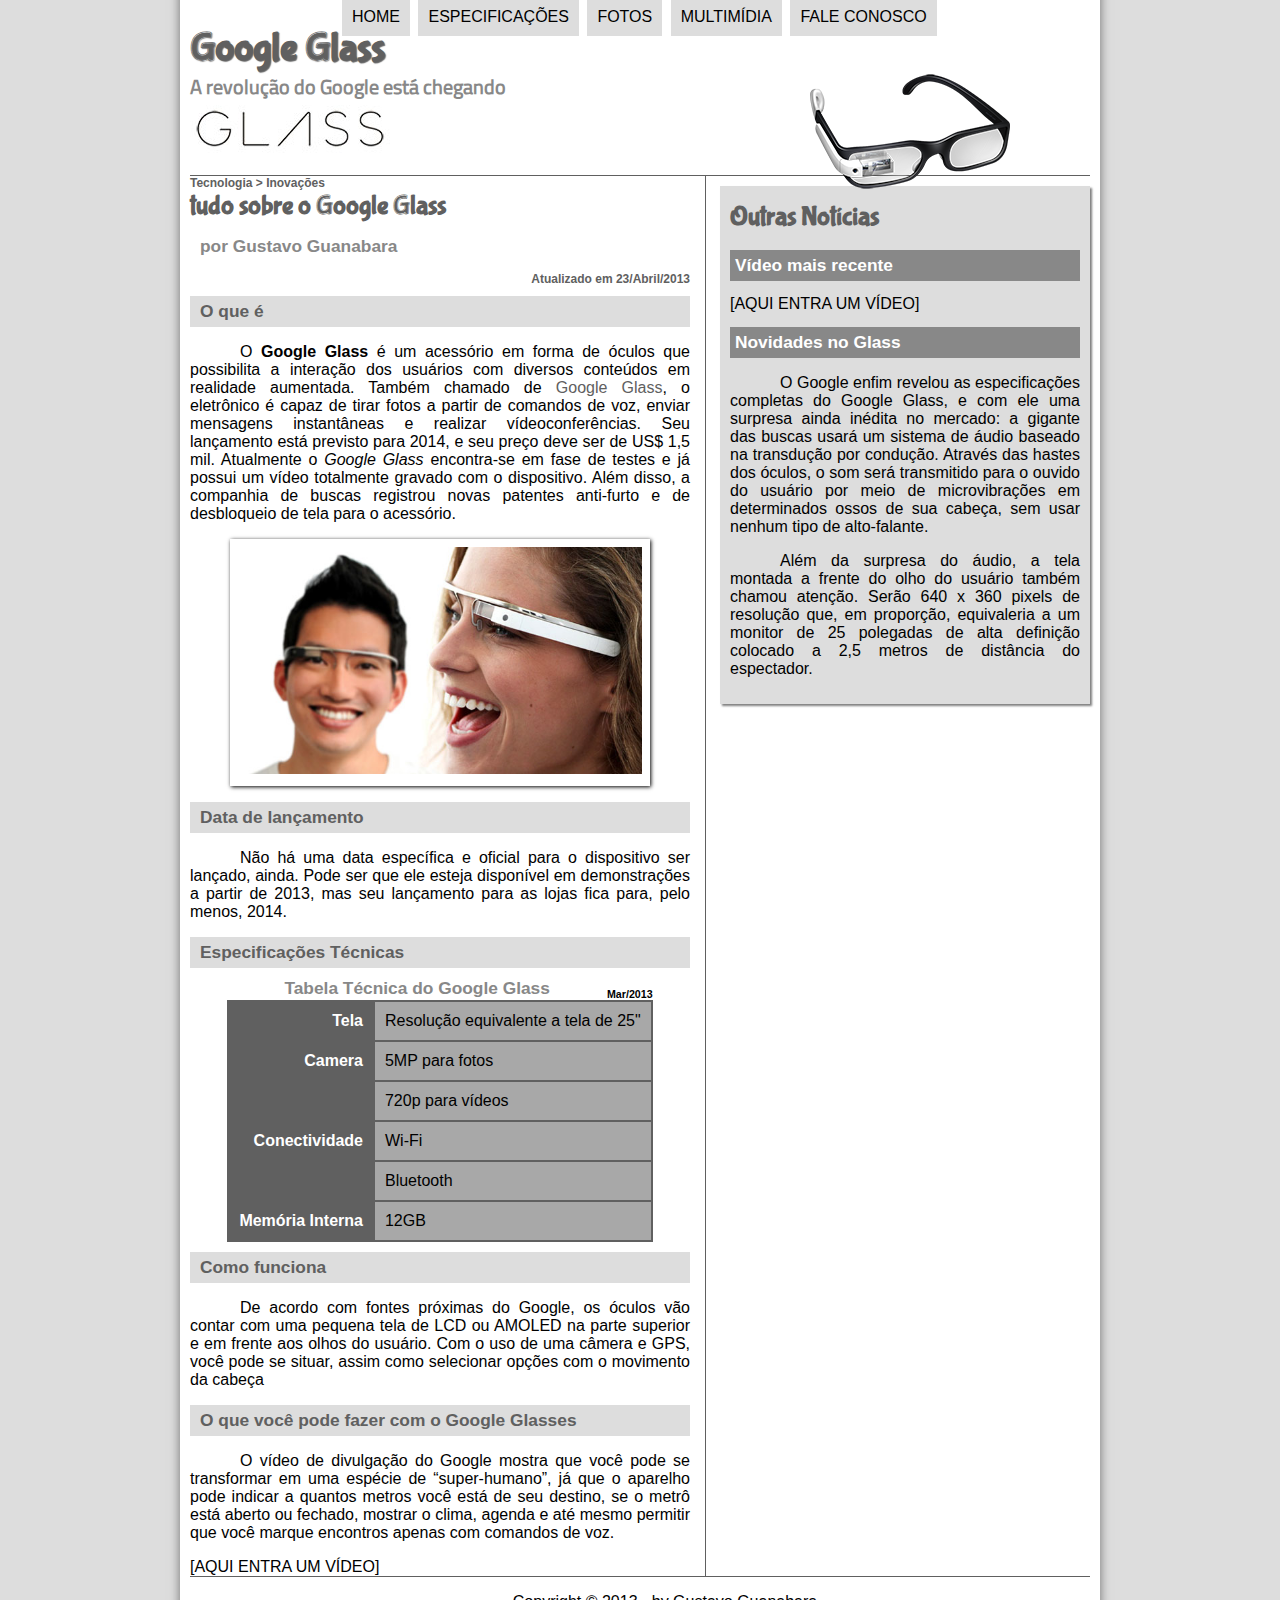
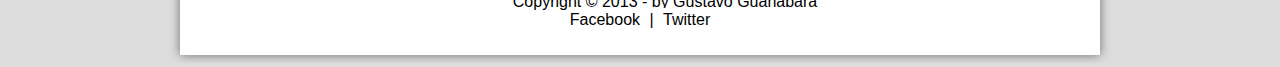
==== commit 1bc6594c: "MaquiagemEJS" ====
--- a/curso-html5-pacote01/projeto-glass-html5/index.html
+++ b/curso-html5-pacote01/projeto-glass-html5/index.html
@@ -42,79 +42,94 @@
 
             <section id="corpo">
 
-                <!--A tag <br/> (break row) faz a quebra de linha no html. Cada uso dela gera uma 
-                quebra de linha
-                O esquema do &nbsp; aumenta um espaço em branco-->
-                <hgroup>
-                    <h3>Tecnologia > Inovações</h3>
-                    <h1> tudo sobre o Google Glass</h1>
-                    <h2>por Gustavo Guanabara</h2>
-                    <h3>Atualizado em 23/Abril/2013</h3>
-                </hgroup>
+                <!--Essa tag usa divisões dentro do mesmo espaço. Podem existir vários articles dentro de uma mesma section-->
+                <article id="notica-principal">
+                    <!--Dá pra usar os headers pra fazer qql tipo de cabecalho dentro do site-->
+                    <header id="cabecalho-artigo">
+                    <!--A tag <br/> (break row) faz a quebra de linha no html. Cada uso dela gera uma 
+                    quebra de linha
+                    O esquema do &nbsp; aumenta um espaço em branco-->
+                        <hgroup>
+                            <h3>Tecnologia > Inovações</h3>
+                            <h1> tudo sobre o Google Glass</h1>
+                            <h2>por Gustavo Guanabara</h2>
+                            <h3 class="direita">Atualizado em 23/Abril/2013</h3>
+                        </hgroup>
+                    </header>
 
-                <!--
-                    Aqui são duas tags que utilizam esquemas no html para mostragem de código. Apenas algumas observações pertinentes.
+                    <!--
+                        Aqui são duas tags que utilizam esquemas no html para mostragem de código. Apenas algumas observações pertinentes.
 
 
-                <pre>
-                    <code>
+                    <pre>
+                        <code>
 public static void main(String[] args){
     System.out.println("Hello World");
 }
-                    </code>
-                </pre>
-                -->
+                        </code>
+                    </pre>
+                    -->
 
 
-                <!--
-                    Veja que esses símbolos especiais são interessantes mas extremamente situacionais, normalmente poucos são usados. Ainda assim é interessante manter uma src pra pegá-los de vez em quando
+                    <!--
+                        Veja que esses símbolos especiais são interessantes mas extremamente situacionais, normalmente poucos são usados. Ainda assim é interessante manter uma src pra pegá-los de vez em quando
 
-                <h1>Símbolos especiais</h1>
-                <p>Toda a simbologia pode ser encontrada aqui: 'https://erikasarti.com/html/dingbats-simbolos-desenhos/'</p>
-                -->
-                
-                <h2>O que é</h2>
-                <!--Acabei de descobrir essa tag nova aqui, a &shy;, aparentemente ela funciona igual a tag <wbr/>, mas adiciona o hyphen entre as hifenizações
-                Outra formatação interessante é a <em></em> - de emphasis. Muito parecida com as letras em itálico, mas com leves diferenças na letra e semânticas. Pro navegador o termo está em ênfase (algumas mudanças dependendo do contexto do navegador)
-                A tag <del></del> substitui a tag <s>. Essa tag risca a palavra
-                Muitas das tags antigas foram transferidas para formatação em CSS3. O problema q isso gera é a herança de características. Possivelmente usar text-decoration: none ou outro tipo de parâmetro com none será necessário-->
-                <p>O <span style="font-weight: bolder">Google Glass</span> é um acessório em forma de óculos que possibilita a interação dos usuários com diversos conteúdos em realidade aumentada. Também chamado de <a href="https://www.google.com/glass/start/" target="_blank">Google Glass</a>, o eletrônico é capaz de tirar fotos a partir de comandos de voz, enviar mensagens instantâneas e realizar vídeo&shy;con&shy;ferên&shy;cias. Seu lançamento está previsto para 2014, e seu preço deve ser de US$ 1,5 mil. Atualmente o <em>Google Glass</em> encontra-se em fase de testes e já possui um vídeo totalmente gravado com o dispositivo. Além disso, a companhia de buscas registrou novas patentes anti-furto e de desbloqueio de tela para o acessório.</p>
+                    <h1>Símbolos especiais</h1>
+                    <p>Toda a simbologia pode ser encontrada aqui: 'https://erikasarti.com/html/dingbats-simbolos-desenhos/'</p>
+                    -->
+                    
+                    <h2>O que é</h2>
+                    <!--Acabei de descobrir essa tag nova aqui, a &shy;, aparentemente ela funciona igual a tag <wbr/>, mas adiciona o hyphen entre as hifenizações
+                    Outra formatação interessante é a <em></em> - de emphasis. Muito parecida com as letras em itálico, mas com leves diferenças na letra e semânticas. Pro navegador o termo está em ênfase (algumas mudanças dependendo do contexto do navegador)
+                    A tag <del></del> substitui a tag <s>. Essa tag risca a palavra
+                    Muitas das tags antigas foram transferidas para formatação em CSS3. O problema q isso gera é a herança de características. Possivelmente usar text-decoration: none ou outro tipo de parâmetro com none será necessário-->
+                    <p>O <span style="font-weight: bolder">Google Glass</span> é um acessório em forma de óculos que possibilita a interação dos usuários com diversos conteúdos em realidade aumentada. Também chamado de <a href="https://www.google.com/glass/start/" target="_blank">Google Glass</a>, o eletrônico é capaz de tirar fotos a partir de comandos de voz, enviar mensagens instantâneas e realizar vídeo&shy;con&shy;ferên&shy;cias. Seu lançamento está previsto para 2014, e seu preço deve ser de US$ 1,5 mil. Atualmente o <em>Google Glass</em> encontra-se em fase de testes e já possui um vídeo totalmente gravado com o dispositivo. Além disso, a companhia de buscas registrou novas patentes anti-furto e de desbloqueio de tela para o acessório.</p>
 
-                <!--Uma observação relacionada às imagens: é muito melhor usar um arquivo menor de verdade (dá pra mudar tudo em editores de texto) e colocar ele no tamanho certo, otimizado pra web, ao invés de só diminuir o arquivo na mão mesmo (com as tags de width
-                Tbm dá pra dizer que imagens png são consideravelmente maiores que os outros formatos
-                <img src="fundoInfinito.jpg"/>-->
+                    <!--Uma observação relacionada às imagens: é muito melhor usar um arquivo menor de verdade (dá pra mudar tudo em editores de texto) e colocar ele no tamanho certo, otimizado pra web, ao invés de só diminuir o arquivo na mão mesmo (com as tags de width
+                    Tbm dá pra dizer que imagens png são consideravelmente maiores que os outros formatos
+                    <img src="fundoInfinito.jpg"/>-->
 
-                <!--Essa tag <figure></figure> é meio nova no html e serve para juntar os componentes de uma imagem. Como legenda, nome endereçamento, etc. Ajuda na hora das pesquisas e audiodescrições-->
-                <figure class="foto-legenda">
-                    <!--Apesar do windows usar contra-barras pra indexação de arquivos, a maioria dos sistemas p/ internet usa barras normais, então isso se tornou o padrão pra interpretação web. Evite ao máximo os caminhos absolutos na hora das imagens (quando ele for pro servidor as caminhos não funcionam mais)-->
-                    <img src="_imagens/glass-quadro-homem-mulher.jpg"/>
-                    <!--Esse figcaption tem um nome vindo de 'CC' (closed captions). É uma legenda, basicamente. Claro que existe uma esquematização CSS pra corrigir qql erro nessa tag-->
-                    <figcaption>
-                        <h3>Google Glass</h3>
-                        <p>Uma nova maneira de ver o mundo</p>
-                    </figcaption>
-                </figure>
+                    <!--Essa tag <figure></figure> é meio nova no html e serve para juntar os componentes de uma imagem. Como legenda, nome endereçamento, etc. Ajuda na hora das pesquisas e audiodescrições-->
+                    <figure class="foto-legenda">
+                        <!--Apesar do windows usar contra-barras pra indexação de arquivos, a maioria dos sistemas p/ internet usa barras normais, então isso se tornou o padrão pra interpretação web. Evite ao máximo os caminhos absolutos na hora das imagens (quando ele for pro servidor as caminhos não funcionam mais)-->
+                        <img src="_imagens/glass-quadro-homem-mulher.jpg"/>
+                        <!--Esse figcaption tem um nome vindo de 'CC' (closed captions). É uma legenda, basicamente. Claro que existe uma esquematização CSS pra corrigir qql erro nessa tag-->
+                        <figcaption>
+                            <h3>Google Glass</h3>
+                            <p>Uma nova maneira de ver o mundo</p>
+                        </figcaption>
+                    </figure>
 
-                <h2>Data de lançamento</h2>
-                <p>Não há uma data específica e oficial para o dispositivo ser lançado, ainda. Pode ser que ele esteja disponível em demonstrações a partir de 2013, mas seu lançamento para as lojas fica para, pelo menos, 2014.</p>
+                    <h2>Data de lançamento</h2>
+                    <p>Não há uma data específica e oficial para o dispositivo ser lançado, ainda. Pode ser que ele esteja disponível em demonstrações a partir de 2013, mas seu lançamento para as lojas fica para, pelo menos, 2014.</p>
 
-                <h1>Especificações Técnicas</h1>
-                Tabela Técnica do Google Glass Mar/2013
+                    <h2>Especificações Técnicas</h2>
+                    <table id="tabela-spec">
+                        <caption>Tabela Técnica do Google Glass <span>Mar/2013</span></caption>
 
-                Tela:Resolução equivalente a tela de 25"
-                Camera: 5MP para fotos / 720p para vídeos
-                Conectividade: Wi-Fi/ Bluetooth
-                Memória Interna: 12GB
+                        <!--Aqui os <tr></tr> são table rows, ou as linhas de uma tabela
+                        O <td></td> é de table data, serve para seprar os itens das células dentro da tabela. Notar a hierarquia do processo. <td> só funciona dentro de uma <tr>.
+                        Claro que só as tags não fazem milagre, também é preciso um css na página
+                        Normalmente ele sempre joga pra esquerda
+                        O parâmetro rowspan permite colocar quantas linhas aquela célula ocupa
+                        No mesmo sentido, colsapm permite colocar quantas colunas a célula ocupa-->
+                        <tr><td class="ce">Tela</td><td class="cd">Resolução equivalente a tela de 25"</td></tr>
+                        <tr><td rowspan="2" class="ce">Camera</td> <td class="cd">5MP para fotos</tr>
+                        <tr><td class="cd">720p para vídeos</td></tr>
+                        <tr><td rowspan="2" class="ce">Conectividade</td> <td class="cd">Wi-Fi</td></tr>
+                        <tr><td class="cd">Bluetooth</td></tr>
+                        <tr><td class="ce">Memória Interna</td> <td class="cd">12GB</td></tr>
+                    </table>
 
-                <h1>Como funciona</h1>
-                <p>De acordo com fontes próximas do Google, os óculos vão contar com uma pequena tela de LCD ou AMOLED na parte superior e em frente aos olhos do usuário. Com o uso de uma câmera e GPS, você pode se situar, assim como selecionar opções com o movimento da cabeça</p>
+                    <h2>Como funciona</h2>
+                    <p>De acordo com fontes próximas do Google, os óculos vão contar com uma pequena tela de LCD ou AMOLED na parte superior e em frente aos olhos do usuário. Com o uso de uma câmera e GPS, você pode se situar, assim como selecionar opções com o movimento da cabeça</p>
 
-                <!--Existe essa tag de html5, a <wbr/> (short para wordbreaker), ela funciona como uma marcação de quebra de linha dentro do código (normalmente em parágrafos)-->
-                <h1>O que você pode fazer com o Google Glasses</h1>
-                <p>O vídeo de divulgação do Google mostra que você pode se transformar em uma espécie de “super-<wbr/>humano”, já que o aparelho pode indicar a quantos metros você está de seu destino, se o metrô está aberto ou fechado, mostrar o clima, agenda e até mesmo permitir que você marque encontros apenas com comandos de voz.</p>
+                    <!--Existe essa tag de html5, a <wbr/> (short para wordbreaker), ela funciona como uma marcação de quebra de linha dentro do código (normalmente em parágrafos)-->
+                    <h2>O que você pode fazer com o Google Glasses</h2>
+                    <p>O vídeo de divulgação do Google mostra que você pode se transformar em uma espécie de “super-<wbr/>humano”, já que o aparelho pode indicar a quantos metros você está de seu destino, se o metrô está aberto ou fechado, mostrar o clima, agenda e até mesmo permitir que você marque encontros apenas com comandos de voz.</p>
 
-                [AQUI ENTRA UM VÍDEO]
-
+                    [AQUI ENTRA UM VÍDEO]
+                </article>
             </section>
             <aside id="lateral">
                 <h1>Outras Notícias</h1>
--- a/curso-html5-pacote01/projeto-glass-html5/_css/estilo.css
+++ b/curso-html5-pacote01/projeto-glass-html5/_css/estilo.css
@@ -15,6 +15,7 @@
     background-color: #dddddd; /*hsl usa parâmetros diferentes de cores pra definí-las. Tbm pode usar o canal alfa*/
     /*Esse "a" aí é de 'alfa'. ELe mede o nível de transparência de determinado elemento que está na configuração. 0 é totalmente transparente, 1 é totalmente opaco.*/
     color: rgba(0, 0, 0, 1);
+    font-family: Arial, sans-serif;
 }
 
 div#interface {
@@ -28,6 +29,15 @@
 p {
     text-align: justify;
     text-indent: 50px;
+}
+
+a {
+    color: #606060;
+    text-decoration: none;
+}
+
+a:hover {
+    text-decoration: underline;
 }
 
 header#cabecalho img#icone {
@@ -137,16 +147,110 @@
 
 section#corpo {
     display: block;
-    width: 520px;
+    width: 500px;
     float: left;
     border-right: 1px solid #606060;
     padding-right: 15px;
 }
 
+article#notica-principal h2 {
+    font-size: 13pt;
+    color: #606060;
+    background-color: #dddddd;
+    padding: 5px 0px 5px 10px;
+    margin: 10px 0px 10px 0px;
+}
+
+header#cabecalho-artigo h1 {
+    font-family: 'FontLogo', sans-serif;
+    font-size: 20pt;
+    color: #606060;
+    margin: 0px;
+}
+
+header#cabecalho-artigo h2 {
+    font-size: 13pt;
+    color: #888888;
+    background-color: white;
+}
+
+header#cabecalho-artigo h3 {
+    font-size: 12px;
+    color: #606060;
+    margin-top: 0px;
+    margin-bottom: 0px;
+}
+
+.direita {
+    text-align: right;
+}
+
+table#tabela-spec {
+    /*O padrão é a tabela vir com espaçamento entre os td dentro da tabela, precisa tirar o spacing antes*/
+    border: 1px solid #606060; /*Cria apenas a borda externa*/
+    border-spacing: 0px;
+    margin-left: auto;
+    margin-right: auto;
+}
+
+table#tabela-spec td {
+    border: 1px solid #606060;
+    padding: 10px;
+    text-align: center;
+    vertical-align: middle;
+}
+
+table#tabela-spec td.ce {
+    text-align: right;
+    color: white;
+    background-color: #606060;
+    vertical-align: top;
+    font-weight: bold;
+}
+
+table#tabela-spec td.cd {
+    background-color: rgb(168, 168, 168);
+    text-align: left;
+    vertical-align: middle;
+}
+
+table#tabela-spec caption {
+    color: #888888;
+    font-size: 13pt;
+    font-weight: bolder;
+}
+
+/*Se usar o span dentro de um mesmo bloco de caption, dá pra formatar um bloco sozinho dentro da mesma marcação de texto*/
+table#tabela-spec caption span {
+    display: block;
+    float: right;
+    color: black;
+    font-size: 8pt;
+    margin-top: 10px;
+}
+
 aside#lateral {
     display: block;
     width: 350px;
     float: right;
+    background-color: #dddddd;
+    padding: 10px;
+    margin-top: 10px;
+    box-shadow: 2px 2px 2px rgba(0, 0, 0, 0.5);
+}
+
+aside#lateral h1 {
+    font-family: 'FontLogo', sans-serif;
+    font-size: 20pt;
+    color: #606060;
+    margin-top: 5px;
+}
+
+aside#lateral h2 {
+    background-color: #888888;
+    font-size: 13pt;
+    color: white;
+    padding: 5px;
 }
 
 footer#rodape {
